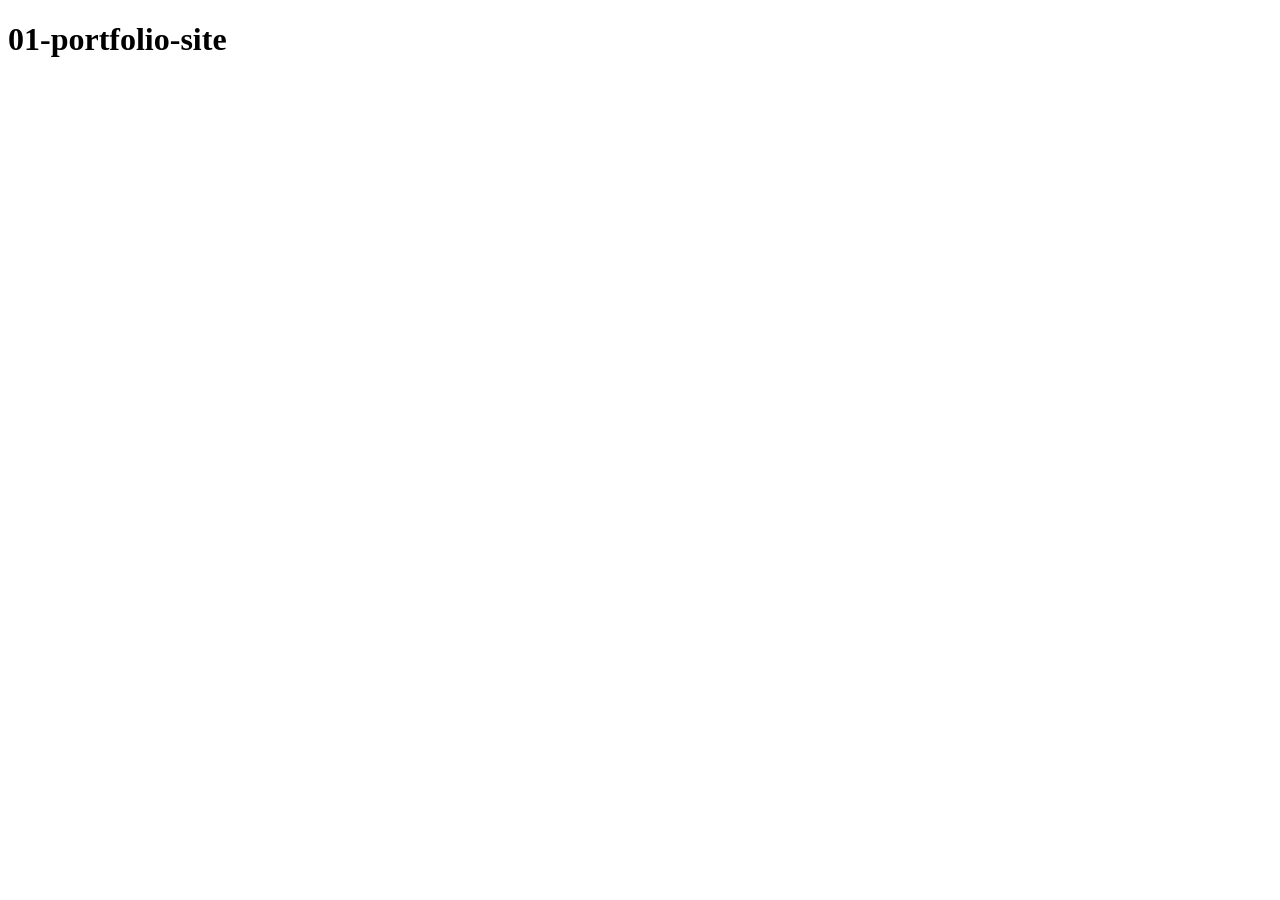
==== 01-portfolio-site/index.html @ 4b29f1eb "Виправлення README.md після конфлікту" ====
<!DOCTYPE html>
<html lang='uk'>
<head>
  <meta charset='UTF-8'>
  <meta name='viewport' content='width=device-width, initial-scale=1.0'>
  <title>01-portfolio-site</title>
</head>
<body>
  <h1>01-portfolio-site</h1>
</body>
</html>
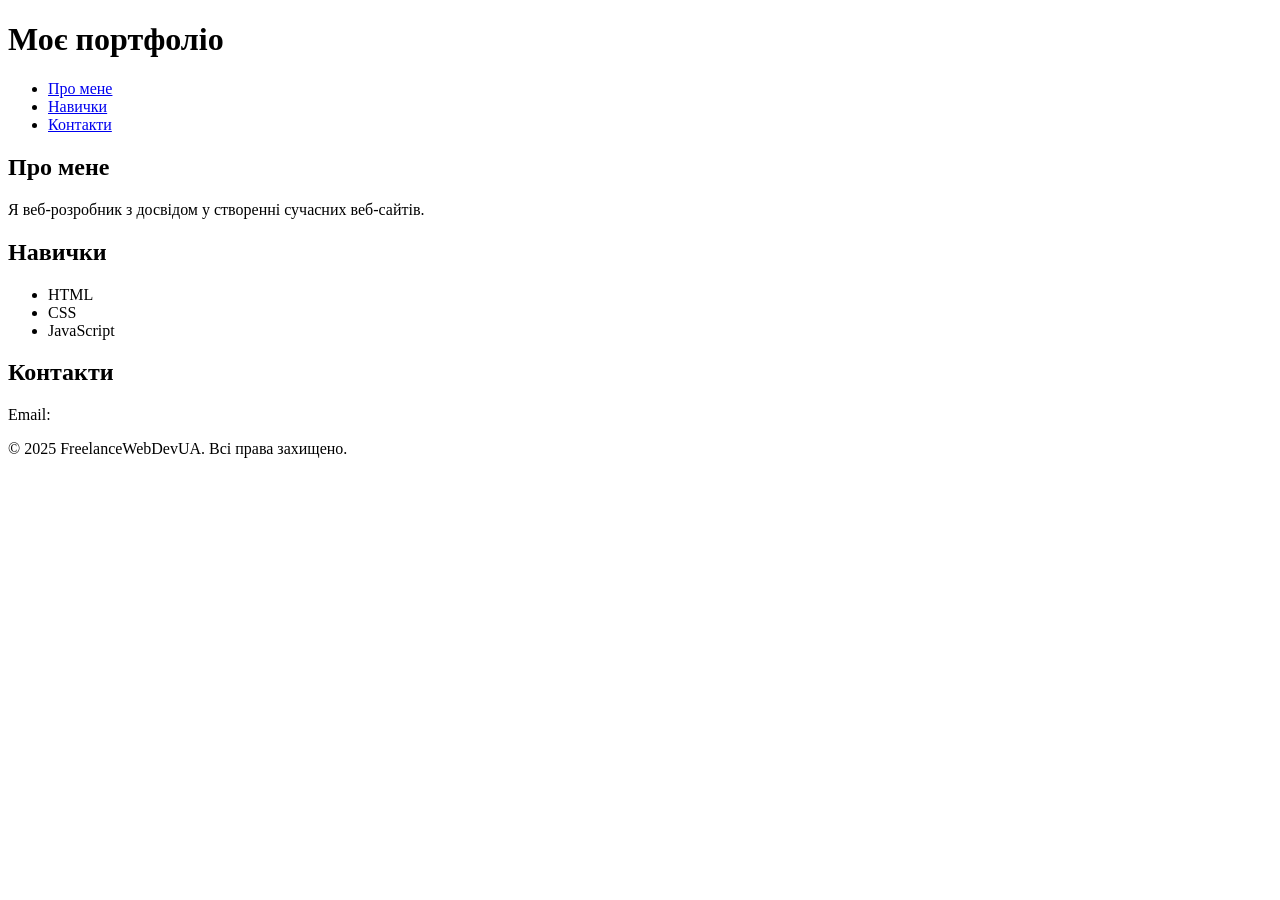
==== commit 63936852: "Опис змін" ====
--- a/01-portfolio-site/index.html
+++ b/01-portfolio-site/index.html
@@ -1,11 +1,48 @@
 <!DOCTYPE html>
-<html lang='uk'>
-<head>
-  <meta charset='UTF-8'>
-  <meta name='viewport' content='width=device-width, initial-scale=1.0'>
-  <title>01-portfolio-site</title>
-</head>
-<body>
-  <h1>01-portfolio-site</h1>
-</body>
-</html>+<html lang="uk">
+  <head>
+    <meta charset="UTF-8" />
+    <meta name="viewport" content="width=device-width, initial-scale=1.0" />
+    <link rel="stylesheet" href="./css/style.css" />
+    <title>01-portfolio-site</title>
+  </head>
+  <body>
+    <h1>Моє портфоліо</h1>
+    <header>
+      <div class="header__menu menu">
+        <nav class="menu__body">
+          <ul class="menu__list">
+            <li class="menu__item">
+              <a href="#about" class="menu__link">Про мене</a>
+            </li>
+            <li class="menu__item">
+              <a href="#skills" class="menu__link">Навички</a>
+            </li>
+            <li class="menu__item">
+              <a href="#contact" class="menu__link">Контакти</a>
+            </li>
+          </ul>
+        </nav>
+      </div>
+    </header>
+		<main>
+			<section class="about" id="about">
+				<h2>Про мене</h2>
+				<p>Я веб-розробник з досвідом у створенні сучасних веб-сайтів.</p>
+			</section>
+			<section class="skills" id="skills">
+				<h2>Навички</h2>
+				<ul>
+					<li>HTML</li>
+					<li>CSS</li>
+					<li>JavaScript</li>
+				</ul>
+			</section>
+			<section class="contact" id="contact">
+				<h2>Контакти</h2>
+				<p>Email:</p>
+<footer class="footer">
+  <p>&copy; 2025 FreelanceWebDevUA. Всі права захищено.</p>
+</footer>
+  </body>
+</html>
